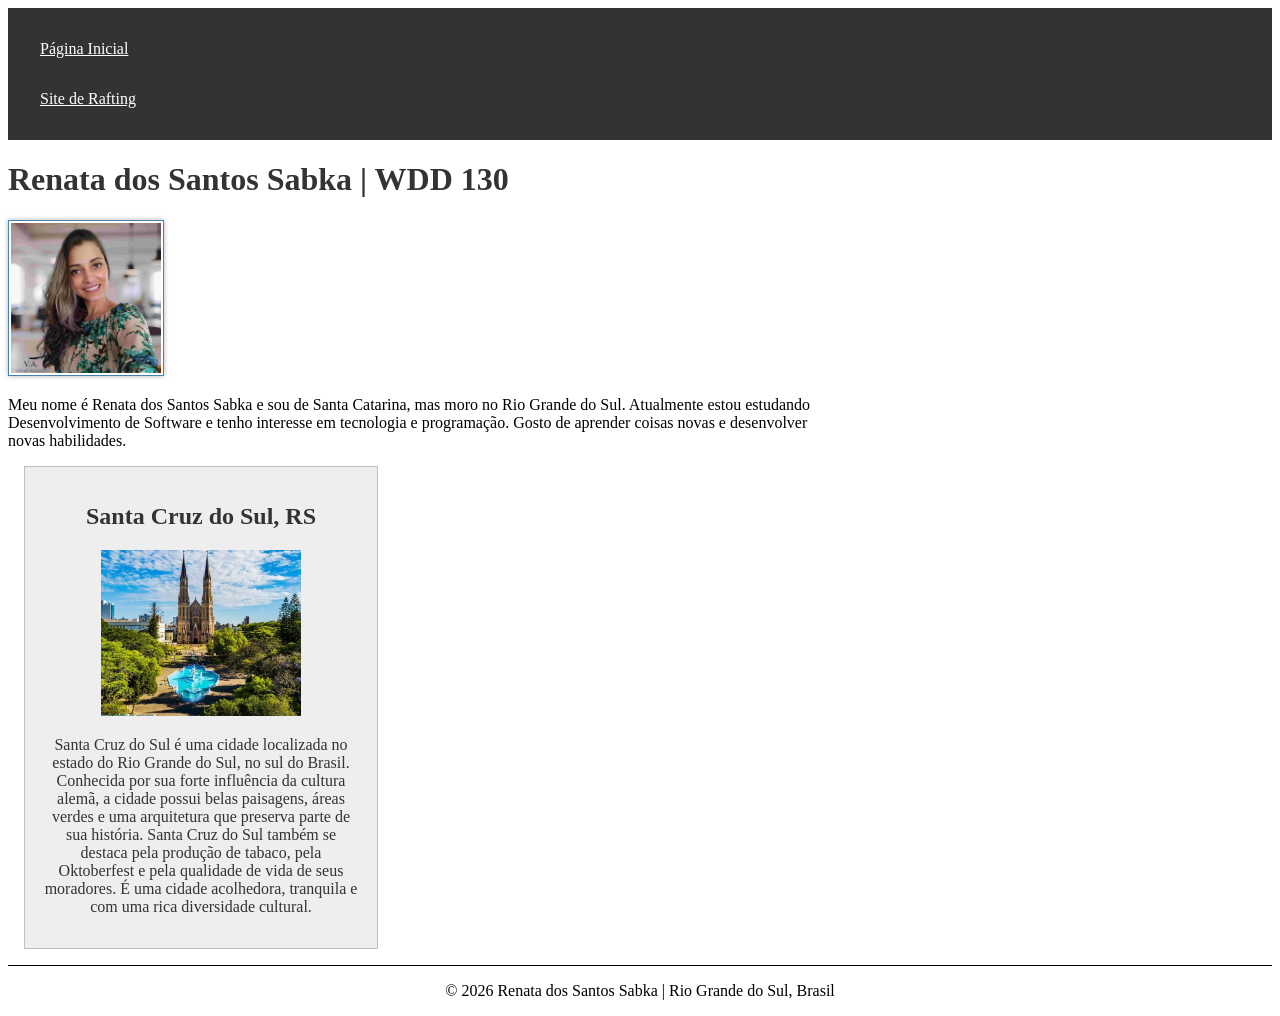
==== index.html @ 1a2c8650 "update homepage meta tags" ====
<!DOCTYPE html>
<html lang="pt-br">

<head>
    <meta charset="UTF-8">
    <meta name="viewport" content="width=device-width, initial-scale=1.0">

    <title> WDD 130 | Renata dos Santos Sabka </title>

    <meta name="description"
      content=" Página inicial de Renata dos Santos Sabka para o curso de WDD 130">
    <meta name="autor" content="Renata dos Santos Sabka">

    <link rel="stylesheet" href="estilos/estilos.css">
</head>

<body>
    <header>
        <nav>
            <a href="#">Página Inicial</a>
            <a href="wwr/">Site de Rafting</a>
        </nav>


    </header>

    <main>
        <h1>Renata dos Santos Sabka | WDD 130</h1>

        <img src="imagens/perfil.jpg" alt="Foto do perfil de Renata dos Santos Sabka.">

        <p>Meu nome é Renata dos Santos Sabka e sou de Santa Catarina, mas moro no Rio Grande do
            Sul.
            Atualmente estou estudando Desenvolvimento de Software e tenho interesse em tecnologia e
            programação. Gosto de aprender coisas novas e desenvolver novas habilidades.
        </p>


    </main>
    <aside>
        <h2>Santa Cruz do Sul, RS</h2>

        <img src="semana02/imagens/catedral.jpg"
          alt="Foto da Igreja Catedral de Santa Cruz do sul.">
        <p>Santa Cruz do Sul é uma cidade localizada no estado do Rio Grande do Sul, no sul do
            Brasil.
            Conhecida por sua forte influência da cultura alemã, a cidade possui belas
            paisagens, áreas verdes e
            uma arquitetura que preserva parte de sua história. Santa Cruz do Sul também se
            destaca pela
            produção de tabaco, pela Oktoberfest e pela qualidade de vida de seus moradores. É
            uma cidade
            acolhedora, tranquila e com uma rica diversidade cultural.
        </p>
    </aside>

    <footer>
        <p>© 2026 Renata dos Santos Sabka | Rio Grande do Sul, Brasil</p>
    </footer>
</body>

</html>
---- estilos/estilos.css ----
main {
    max-width: 840px;
}

aside {
    width: 20rem;
    margin: 1em;
    border: 1px solid rgba(0, 0, 0, 0.2);
    padding: 1rem;
    background-color: #eee;
    color: #333;
    text-align: center;
}

aside img {
    width: 200px;
    height: auto;
}

main img {
    width: 150px;
    height: auto;
    border: 1px solid steelblue;
    padding: 2px;
    box-shadow: 0 0 5px rgb(0, 0, 0, 0.3);
}

p {
    padding: 0;
}

nav {
    background-color: #333;
    padding: 1rem;
}

nav a {
    color: white;
    padding: 1rem;
    display: block;
}

h1 {
    color: #333;
}

footer {
    margin-top: 15px;
    border-top: 1px solid #000;
    text-align: center;

}
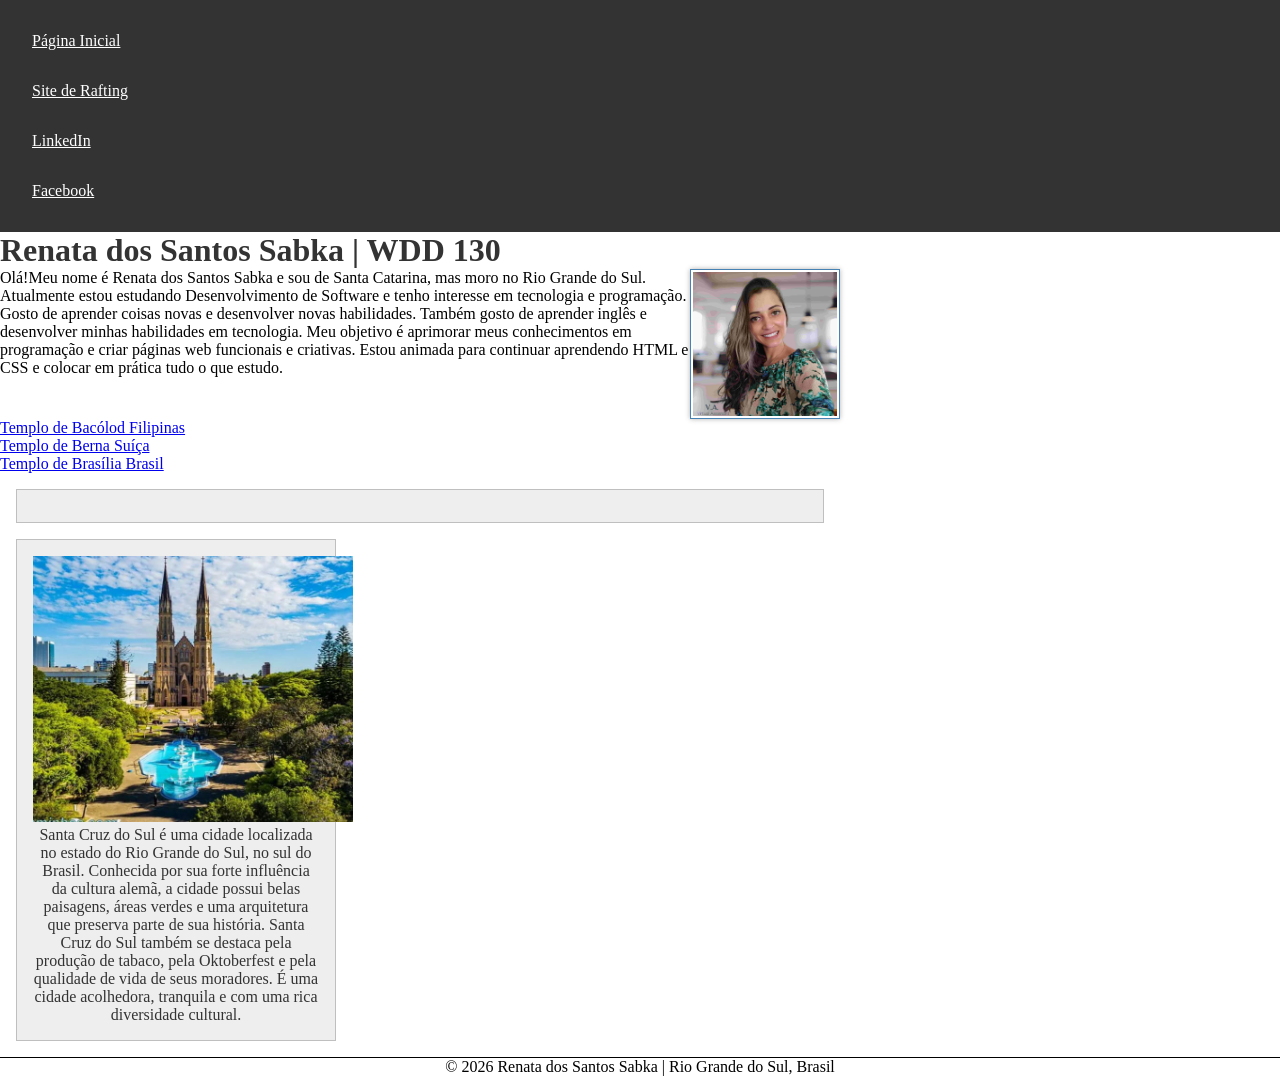
==== commit 3c2a3f8f: "update pagina inicial semana 03" ====
--- a/index.html
+++ b/index.html
@@ -4,13 +4,10 @@
 <head>
     <meta charset="UTF-8">
     <meta name="viewport" content="width=device-width, initial-scale=1.0">
-
-    <title> WDD 130 | Renata dos Santos Sabka </title>
-
+    <title>WDD 130 | Renata dos Santos Sabka</title>
     <meta name="description"
-      content=" Página inicial de Renata dos Santos Sabka para o curso de WDD 130">
-    <meta name="autor" content="Renata dos Santos Sabka">
-
+      content="Página inicial de Renata dos Santos Sabka para o curso WDD 130, com informações pessoais, projetos de desenvolvimento web e habilidades aprendidas.">
+    <meta name="author" content="Renata dos Santos Sabka">
     <link rel="stylesheet" href="estilos/estilos.css">
 </head>
 
@@ -19,8 +16,9 @@
         <nav>
             <a href="#">Página Inicial</a>
             <a href="wwr/">Site de Rafting</a>
+            <a href="https://www.linkedin.com/in/renatasabka/" target="_blank">LinkedIn</a>
+            <a href="https://www.facebook.com/renatasabka/" target="_blank">Facebook</a>
         </nav>
-
 
     </header>
 
@@ -29,15 +27,30 @@
 
         <img src="imagens/perfil.jpg" alt="Foto do perfil de Renata dos Santos Sabka.">
 
-        <p>Meu nome é Renata dos Santos Sabka e sou de Santa Catarina, mas moro no Rio Grande do
+        <p>Olá!Meu nome é Renata dos Santos Sabka e sou de Santa Catarina, mas moro no Rio Grande do
             Sul.
             Atualmente estou estudando Desenvolvimento de Software e tenho interesse em tecnologia e
             programação. Gosto de aprender coisas novas e desenvolver novas habilidades.
+            Também gosto de aprender inglês e desenvolver minhas habilidades em tecnologia.
+            Meu objetivo é aprimorar meus conhecimentos em programação e criar páginas web
+            funcionais e criativas.
+            Estou animada para continuar aprendendo HTML e CSS e colocar em prática tudo o que
+            estudo.
         </p>
+        <ul>
+            <li><a href="https://www.churchofjesuschrist.org/temples/details/bacolod-philippines-temple?lang=por"
+                  target="_blank">Templo de Bacólod Filipinas</a></li>
+            <li><a href="https://www.churchofjesuschrist.org/temples/details/bern-switzerland-temple?lang=por"
+                  target="_blank">Templo de Berna Suíça</a></li>
+            <li><a href="https://www.churchofjesuschrist.org/temples/details/brasilia-brazil-temple?lang=por"
+                  target="_blank">Templo de Brasília Brasil</a></li>
+        </ul>
+        <ul class="caixa">
+        </ul>
 
 
     </main>
-    <aside>
+    <aside class="caixa">
         <h2>Santa Cruz do Sul, RS</h2>
 
         <img src="semana02/imagens/catedral.jpg"
--- a/estilos/estilos.css
+++ b/estilos/estilos.css
@@ -1,20 +1,30 @@
+/*Resetar CSS do meu projeto */
+* {
+    margin: 0;
+    padding: 0;
+    box-sizing: border-box;
+}
+
 main {
     max-width: 840px;
 }
 
 aside {
     width: 20rem;
-    margin: 1em;
-    border: 1px solid rgba(0, 0, 0, 0.2);
-    padding: 1rem;
-    background-color: #eee;
-    color: #333;
     text-align: center;
+    position: relative;
 }
 
 aside img {
-    width: 200px;
-    height: auto;
+    width: 20rem;
+    text-align: center;
+    position: relative;
+}
+
+aside h2 {
+    position: absolute;
+    top: 2rem;
+    left: 150px
 }
 
 main img {
@@ -23,6 +33,11 @@
     border: 1px solid steelblue;
     padding: 2px;
     box-shadow: 0 0 5px rgb(0, 0, 0, 0.3);
+    float: right;
+}
+
+main ul {
+    clear: both;
 }
 
 p {
@@ -48,5 +63,13 @@
     margin-top: 15px;
     border-top: 1px solid #000;
     text-align: center;
+}
 
+/* Seletores de Classe */
+.caixa {
+    margin: 1rem;
+    border: 1px solid rgba(0, 0, 0, 0.2);
+    padding: 1rem;
+    background-color: #eee;
+    color: #333;
 }
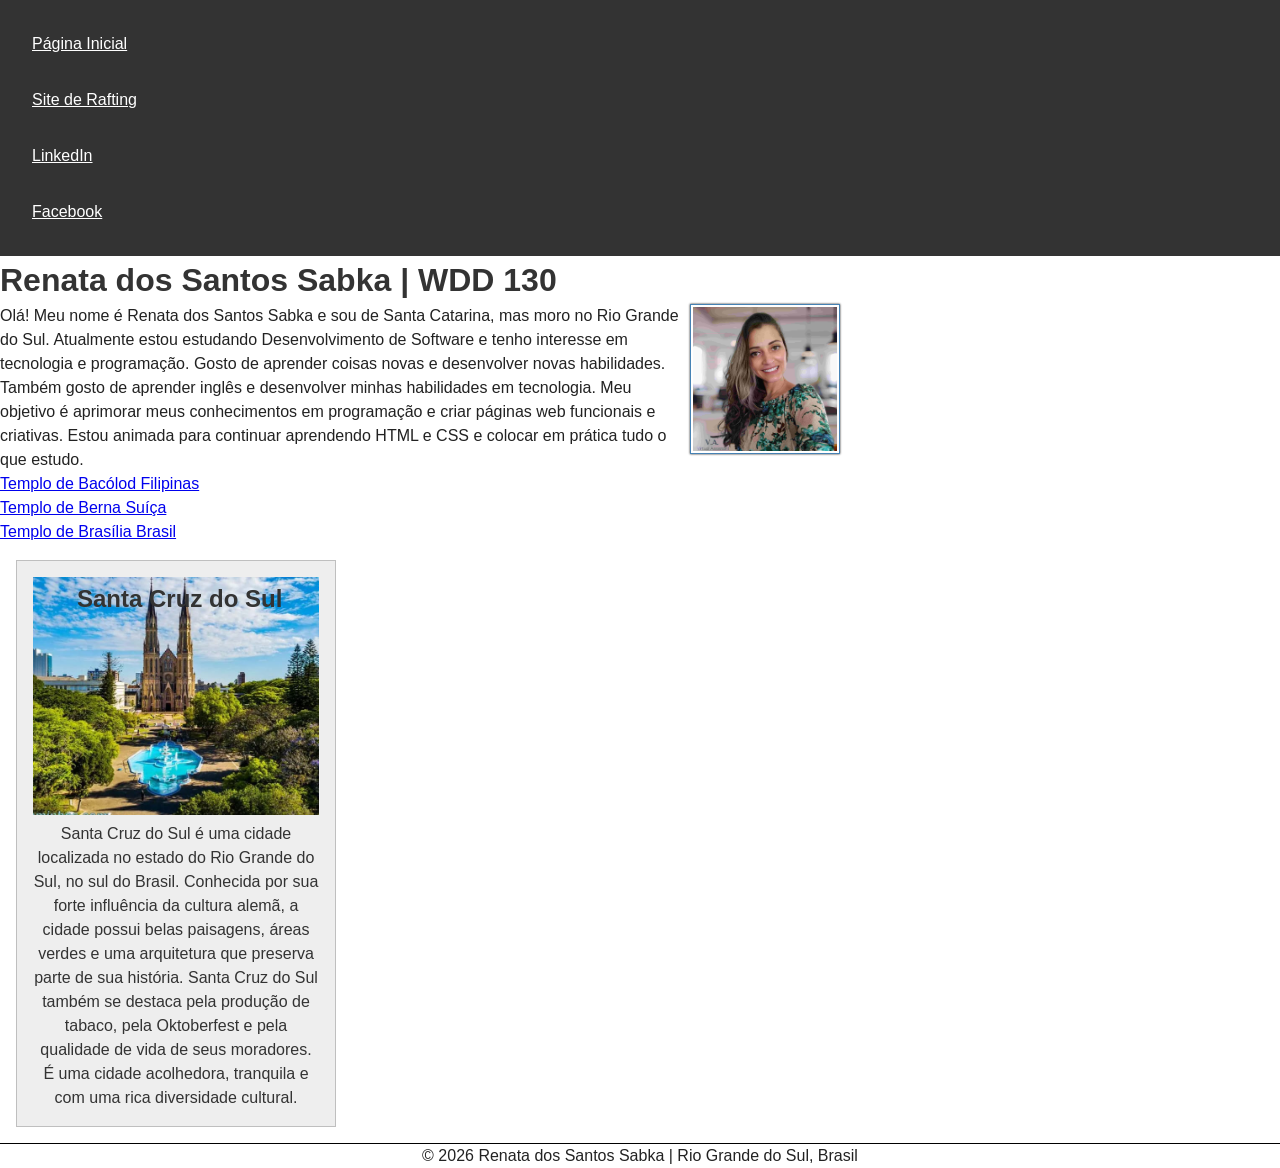
==== commit ec089ed6: "update final" ====
--- a/index.html
+++ b/index.html
@@ -27,7 +27,8 @@
 
         <img src="imagens/perfil.jpg" alt="Foto do perfil de Renata dos Santos Sabka.">
 
-        <p>Olá!Meu nome é Renata dos Santos Sabka e sou de Santa Catarina, mas moro no Rio Grande do
+        <p>Olá! Meu nome é Renata dos Santos Sabka e sou de Santa Catarina, mas moro no Rio Grande
+            do
             Sul.
             Atualmente estou estudando Desenvolvimento de Software e tenho interesse em tecnologia e
             programação. Gosto de aprender coisas novas e desenvolver novas habilidades.
@@ -45,13 +46,11 @@
             <li><a href="https://www.churchofjesuschrist.org/temples/details/brasilia-brazil-temple?lang=por"
                   target="_blank">Templo de Brasília Brasil</a></li>
         </ul>
-        <ul class="caixa">
-        </ul>
 
 
     </main>
     <aside class="caixa">
-        <h2>Santa Cruz do Sul, RS</h2>
+        <h2>Santa Cruz do Sul</h2>
 
         <img src="semana02/imagens/catedral.jpg"
           alt="Foto da Igreja Catedral de Santa Cruz do sul.">
--- a/estilos/estilos.css
+++ b/estilos/estilos.css
@@ -3,73 +3,79 @@
     margin: 0;
     padding: 0;
     box-sizing: border-box;
-}
 
-main {
-    max-width: 840px;
-}
+    body {
+        font-family: Arial, Helvetica, sans-serif;
+        line-height: 1.5;
+        color: #222;
+        background: #fff;
+        margin: 0;
+    }
 
-aside {
-    width: 20rem;
-    text-align: center;
-    position: relative;
-}
+    main {
+        max-width: 840px;
+    }
 
-aside img {
-    width: 20rem;
-    text-align: center;
-    position: relative;
-}
+    aside {
+        width: 20rem;
+        text-align: center;
+        position: relative;
+    }
 
-aside h2 {
-    position: absolute;
-    top: 2rem;
-    left: 150px
-}
+    aside img {
+        width: 100%
+    }
 
-main img {
-    width: 150px;
-    height: auto;
-    border: 1px solid steelblue;
-    padding: 2px;
-    box-shadow: 0 0 5px rgb(0, 0, 0, 0.3);
-    float: right;
-}
+    aside h2 {
+        position: absolute;
+        top: 20px;
+        left: 60px;
 
-main ul {
-    clear: both;
-}
+    }
 
-p {
-    padding: 0;
-}
+    main img {
+        width: 150px;
+        height: auto;
+        border: 1px solid steelblue;
+        padding: 2px;
+        box-shadow: 0 0 2px rgba(2, 0, 0, 0.857);
+        float: right;
+    }
 
-nav {
-    background-color: #333;
-    padding: 1rem;
-}
+    main ul {
+        clear: both;
+    }
 
-nav a {
-    color: white;
-    padding: 1rem;
-    display: block;
-}
+    p {
+        padding: 0;
+    }
 
-h1 {
-    color: #333;
-}
+    nav {
+        background-color: #333;
+        padding: 1rem;
+    }
 
-footer {
-    margin-top: 15px;
-    border-top: 1px solid #000;
-    text-align: center;
-}
+    nav a {
+        color: white;
+        padding: 1rem;
+        display: block;
+    }
 
-/* Seletores de Classe */
-.caixa {
-    margin: 1rem;
-    border: 1px solid rgba(0, 0, 0, 0.2);
-    padding: 1rem;
-    background-color: #eee;
-    color: #333;
-}+    h1 {
+        color: #333;
+    }
+
+    footer {
+        margin-top: 15px;
+        border-top: 1px solid #000;
+        text-align: center;
+    }
+
+    /* Seletores de Classe */
+    .caixa {
+        margin: 1rem;
+        border: 1px solid rgba(0, 0, 0, .2);
+        padding: 1rem;
+        background-color: #eee;
+        color: #333;
+    }
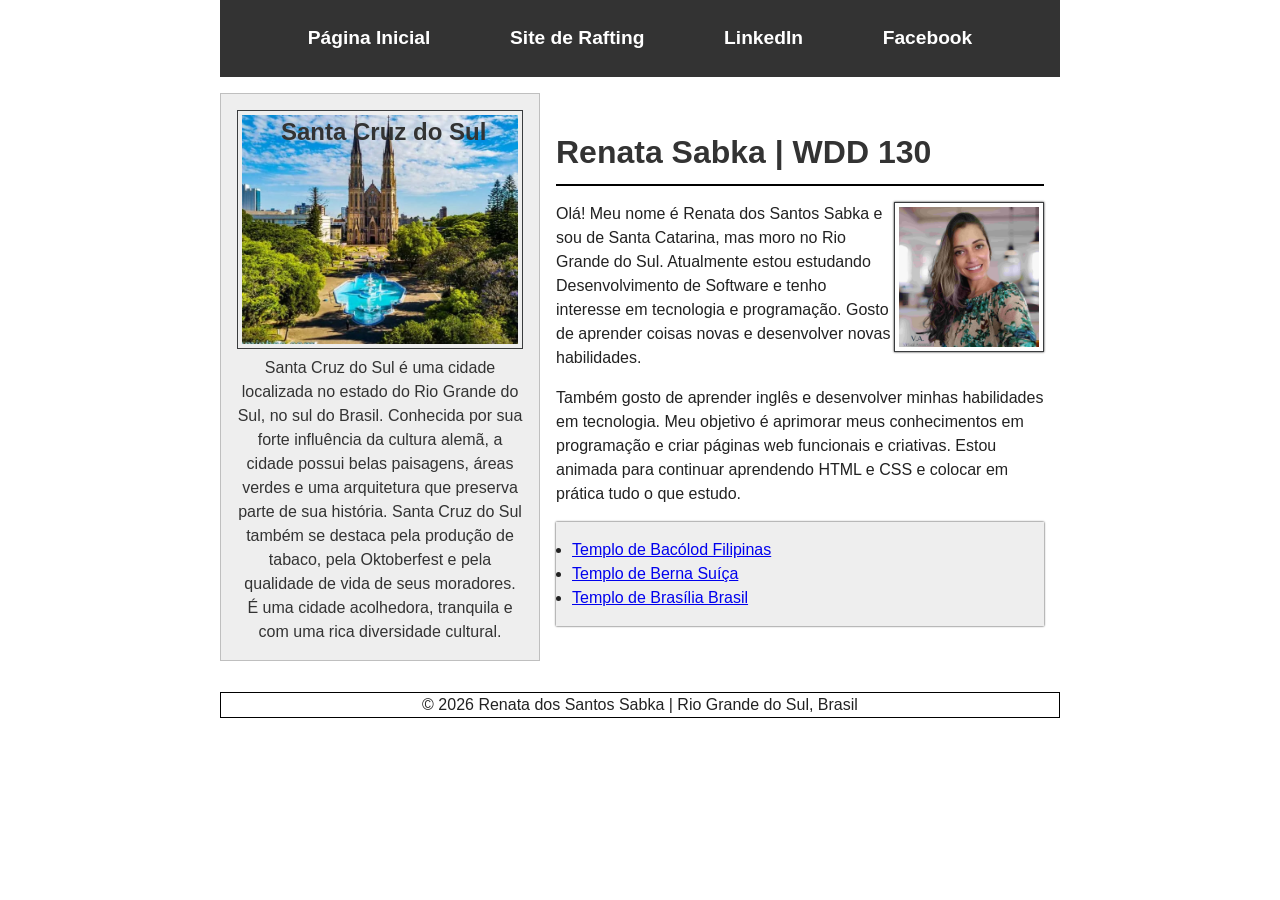
==== commit 65201be2: "semana 04 update pagina inicial" ====
--- a/index.html
+++ b/index.html
@@ -21,54 +21,62 @@
         </nav>
 
     </header>
+    <div class="grid">
 
-    <main>
-        <h1>Renata dos Santos Sabka | WDD 130</h1>
+        <main>
+            <h1>Renata Sabka | WDD 130</h1>
+            <img src="imagens/perfil.jpg" alt="Foto do perfil de Renata Sabka.">
 
-        <img src="imagens/perfil.jpg" alt="Foto do perfil de Renata dos Santos Sabka.">
-
-        <p>Olá! Meu nome é Renata dos Santos Sabka e sou de Santa Catarina, mas moro no Rio Grande
-            do
-            Sul.
-            Atualmente estou estudando Desenvolvimento de Software e tenho interesse em tecnologia e
-            programação. Gosto de aprender coisas novas e desenvolver novas habilidades.
-            Também gosto de aprender inglês e desenvolver minhas habilidades em tecnologia.
-            Meu objetivo é aprimorar meus conhecimentos em programação e criar páginas web
-            funcionais e criativas.
-            Estou animada para continuar aprendendo HTML e CSS e colocar em prática tudo o que
-            estudo.
-        </p>
-        <ul>
-            <li><a href="https://www.churchofjesuschrist.org/temples/details/bacolod-philippines-temple?lang=por"
-                  target="_blank">Templo de Bacólod Filipinas</a></li>
-            <li><a href="https://www.churchofjesuschrist.org/temples/details/bern-switzerland-temple?lang=por"
-                  target="_blank">Templo de Berna Suíça</a></li>
-            <li><a href="https://www.churchofjesuschrist.org/temples/details/brasilia-brazil-temple?lang=por"
-                  target="_blank">Templo de Brasília Brasil</a></li>
-        </ul>
+            <p>Olá! Meu nome é Renata dos Santos Sabka e sou de Santa Catarina, mas moro no Rio
+                Grande do Sul.
+                Atualmente estou estudando Desenvolvimento de Software e tenho interesse em
+                tecnologia e programação. Gosto de aprender coisas novas e desenvolver novas
+                habilidades.</p>
+            <p>
+                Também gosto de aprender inglês e desenvolver minhas habilidades em tecnologia.
+                Meu objetivo é aprimorar meus conhecimentos em programação e criar páginas web
+                funcionais e criativas.
+                Estou animada para continuar aprendendo HTML e CSS e colocar em prática tudo o que
+                estudo.</p>
 
 
-    </main>
-    <aside class="caixa">
-        <h2>Santa Cruz do Sul</h2>
+            <ul>
+                <li>
+                    <a href="https://www.churchofjesuschrist.org/temples/details/bacolod-philippines-temple?lang=por"
+                      target="_blank">Templo de Bacólod Filipinas</a>
+                </li>
 
-        <img src="semana02/imagens/catedral.jpg"
-          alt="Foto da Igreja Catedral de Santa Cruz do sul.">
-        <p>Santa Cruz do Sul é uma cidade localizada no estado do Rio Grande do Sul, no sul do
-            Brasil.
-            Conhecida por sua forte influência da cultura alemã, a cidade possui belas
-            paisagens, áreas verdes e
-            uma arquitetura que preserva parte de sua história. Santa Cruz do Sul também se
-            destaca pela
-            produção de tabaco, pela Oktoberfest e pela qualidade de vida de seus moradores. É
-            uma cidade
-            acolhedora, tranquila e com uma rica diversidade cultural.
-        </p>
-    </aside>
+                <li>
+                    <a href="https://www.churchofjesuschrist.org/temples/details/bern-switzerland-temple?lang=por"
+                      target="_blank">Templo de Berna Suíça</a>
+                </li>
+
+                <li>
+                    <a href="https://www.churchofjesuschrist.org/temples/details/brasilia-brazil-temple?lang=por"
+                      target="_blank">Templo de Brasília Brasil</a>
+                </li>
+            </ul>
+        </main>
+
+
+        <aside class="caixa">
+            <h2>Santa Cruz do Sul</h2>
+
+            <img src="semana02/imagens/catedral.jpg"
+              alt="Foto da Igreja Catedral de Santa Cruz do sul.">
+
+            <p>Santa Cruz do Sul é uma cidade localizada no estado do Rio Grande do Sul, no sul do
+                Brasil.
+                Conhecida por sua forte influência da cultura alemã, a cidade possui belas
+                paisagens, áreas verdes e uma arquitetura que preserva parte de sua história.
+                Santa Cruz do Sul também se destaca pela produção de tabaco, pela Oktoberfest
+                e pela qualidade de vida de seus moradores. É uma cidade acolhedora, tranquila
+                e com uma rica diversidade cultural.
+            </p>
+        </aside>
+
+    </div>
 
     <footer>
         <p>© 2026 Renata dos Santos Sabka | Rio Grande do Sul, Brasil</p>
-    </footer>
-</body>
-
-</html>+    </footer>
--- a/estilos/estilos.css
+++ b/estilos/estilos.css
@@ -3,79 +3,117 @@
     margin: 0;
     padding: 0;
     box-sizing: border-box;
+}
 
-    body {
-        font-family: Arial, Helvetica, sans-serif;
-        line-height: 1.5;
-        color: #222;
-        background: #fff;
-        margin: 0;
-    }
+body {
+    font-family: Arial, Helvetica, sans-serif;
+    line-height: 1.5;
+    color: #222;
+    background: #fff;
+    margin: 0;
+}
 
-    main {
-        max-width: 840px;
-    }
+header,
+footer,
+.grid {
+    max-width: 840px;
+    margin: 0 auto;
+}
 
-    aside {
-        width: 20rem;
-        text-align: center;
-        position: relative;
-    }
+main {
+    grid-column: 2/3;
+    margin: 1rem;
+    margin-bottom: 0.2rem, 1rem, 1rem;
+}
 
-    aside img {
-        width: 100%
-    }
+aside {
+    width: 20rem;
+    text-align: center;
+    position: relative;
+    grid-column: 1/2;
+    grid-row: 1/2;
+}
 
-    aside h2 {
-        position: absolute;
-        top: 20px;
-        left: 60px;
+aside img {
+    width: 100%;
+    padding: 4px;
+    border: 1px solid rgb(58, 60, 62);
+}
 
-    }
+aside h2 {
+    position: absolute;
+    top: 20px;
+    left: 60px;
 
-    main img {
-        width: 150px;
-        height: auto;
-        border: 1px solid steelblue;
-        padding: 2px;
-        box-shadow: 0 0 2px rgba(2, 0, 0, 0.857);
-        float: right;
-    }
+}
 
-    main ul {
-        clear: both;
-    }
+main img {
+    width: 150px;
+    height: auto;
+    border: 1px solid rgb(58, 60, 62);
+    padding: 4px;
+    box-shadow: 0 0 2px rgba(2, 0, 0, 0.857);
+    float: right;
+}
 
-    p {
-        padding: 0;
-    }
+main ul {
+    clear: both;
+    background-color: #eee;
+    padding: 1rem;
+    box-shadow: 0 0 2px rgba(2, 0, 0, 0.857);
+    margin-top: 1rem;
 
-    nav {
-        background-color: #333;
-        padding: 1rem;
-    }
+}
 
-    nav a {
-        color: white;
-        padding: 1rem;
-        display: block;
-    }
+p {
+    padding: 0;
+}
 
-    h1 {
-        color: #333;
-    }
+main p {
+    margin-bottom: 1rem;
+}
 
-    footer {
-        margin-top: 15px;
-        border-top: 1px solid #000;
-        text-align: center;
-    }
+nav {
+    background-color: #333;
+    padding: 1rem;
+    display: flex;
+    justify-content: space-evenly;
+    align-items: center;
+}
 
-    /* Seletores de Classe */
-    .caixa {
-        margin: 1rem;
-        border: 1px solid rgba(0, 0, 0, .2);
-        padding: 1rem;
-        background-color: #eee;
-        color: #333;
-    }+nav a {
+    color: white;
+    padding: 0.5rem;
+    display: block;
+    text-decoration: none;
+    font-size: 1.2rem;
+    font-weight: 700;
+}
+
+h1 {
+    color: #333;
+    font-size: 2rem;
+    border-bottom: 2px solid #000;
+    padding-bottom: 0.5rem;
+    margin-bottom: 1rem;
+}
+
+footer {
+    margin-top: 15px;
+    border: 1px solid #000;
+    text-align: center;
+}
+
+/* Seletores de Classe */
+.caixa {
+    margin: 1rem 0;
+    border: 1px solid rgba(0, 0, 0, 0.2);
+    padding: 1rem;
+    background-color: #eee;
+    color: #333;
+}
+
+.grid {
+    display: grid;
+    align-items: center;
+}
